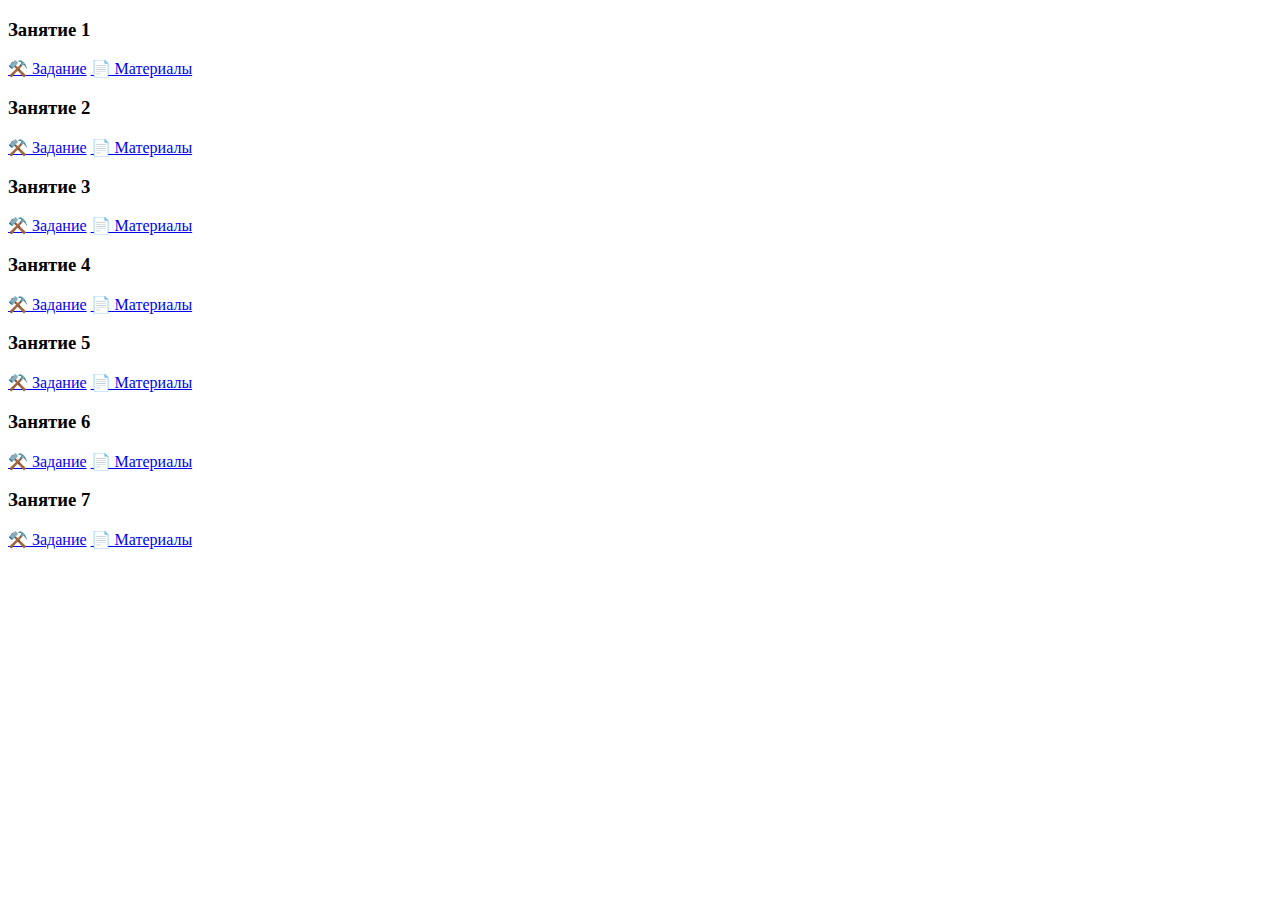
==== tasks/tasks.html @ ff2531fe "страница описания заданий" ====
<!DOCTYPE html>
<html>

<head>
    <meta charset="utf-8">
    <meta name="viewport" content="width=device-width, initial-scale=1, shrink-to-fit=no">

    <link rel="stylesheet" href="https://cdn.jsdelivr.net/npm/bootstrap@4.6.2/dist/css/bootstrap.min.css"
        integrity="sha384-xOolHFLEh07PJGoPkLv1IbcEPTNtaed2xpHsD9ESMhqIYd0nLMwNLD69Npy4HI+N" crossorigin="anonymous">
    <script type="module" src="./tasks.js"></script>
</head>

<body>
    <div id="main-content" class="m-5"></div>
</body>

</html>
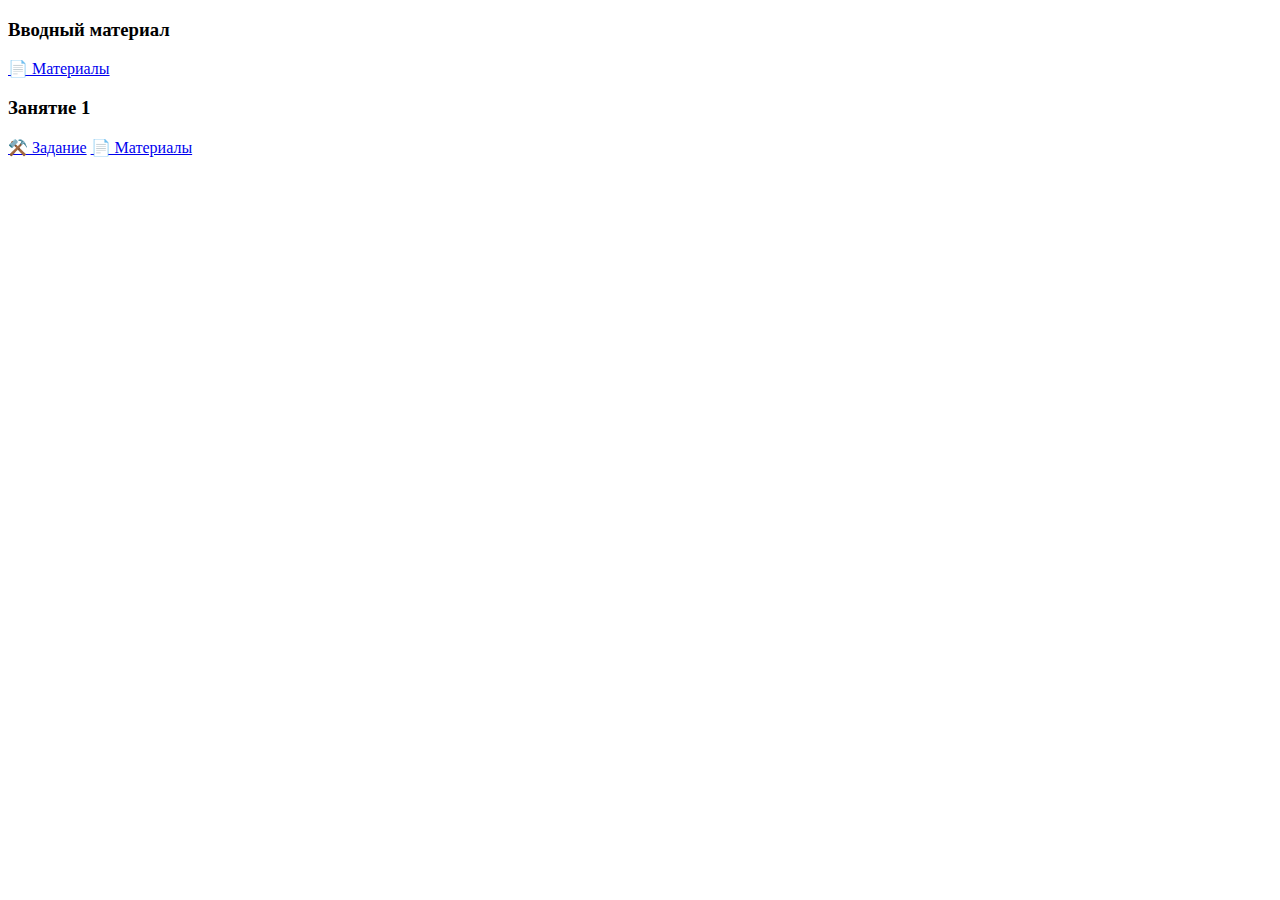
==== commit 8f6ecc40: "added a new task and presentation for the first lesson" ====
--- a/tasks/tasks.html
+++ b/tasks/tasks.html
@@ -7,11 +7,12 @@
 
     <link rel="stylesheet" href="https://cdn.jsdelivr.net/npm/bootstrap@4.6.2/dist/css/bootstrap.min.css"
         integrity="sha384-xOolHFLEh07PJGoPkLv1IbcEPTNtaed2xpHsD9ESMhqIYd0nLMwNLD69Npy4HI+N" crossorigin="anonymous">
-    <script type="module" src="./tasks.js"></script>
+
 </head>
 
 <body>
     <div id="main-content" class="m-5"></div>
+    <script src="tasks.js"></script>
 </body>
 
 </html>